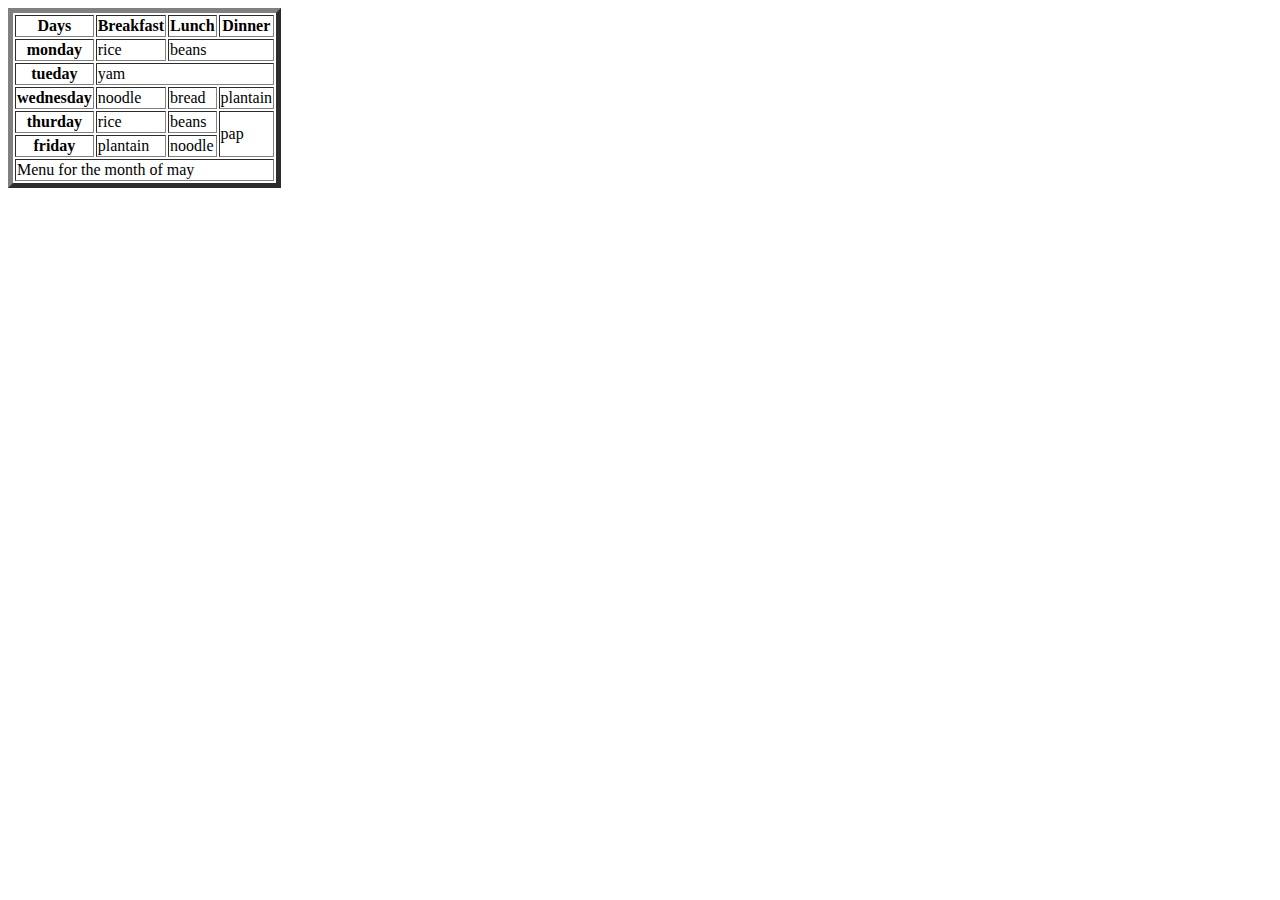
==== days.html @ 7a8eba38 "feat: modify and create file" ====
<!DOCTYPE html>
<html lang="en">
<head>
    <meta charset="UTF-8">
    <meta http-equiv="X-UA-Compatible" content="IE=edge">
    <meta name="viewport" content="width=device-width, initial-scale=1.0">
    <title>menu</title>
</head>
<body>
    <table border="5">
        <thead>
            <tr>
                <th>Days</th>
                <th>Breakfast</th>
                <th>Lunch</th>
                <th>Dinner</th>
            </tr>
        </thead>
        <tbody>
            <tr>
                <th>monday</th>
                <td>rice</td>
                <td colspan="2">beans</td>
              <!--<td>beans</td>-->  
            </tr>
            <tr>
                <th>tueday</th>
                <td colspan="3">yam</td>
              <!--<td>yam</td>-->  
               <!--<td>yam</td>--> 
            </tr>
            <tr>
                <th>wednesday</th>
                <td>noodle</td>
                <td>bread</td>
                <td>plantain</td>
            </tr>
            <tr>
                <th>thurday</th>
                <td>rice</td>
                <td>beans</td>
                <td rowspan="2">pap</td>
            </tr>
            <tr>
                <th>friday</th>
                <td>plantain</td>
                <td>noodle</td>
               <!--<td>pap</td>--> 
            </tr>
        </tbody>
        <tfoot>
            <tr>
                <td colspan="6">Menu for the month of may</td>
            </tr>
        </tfoot>
    </table>
</body>
</html>
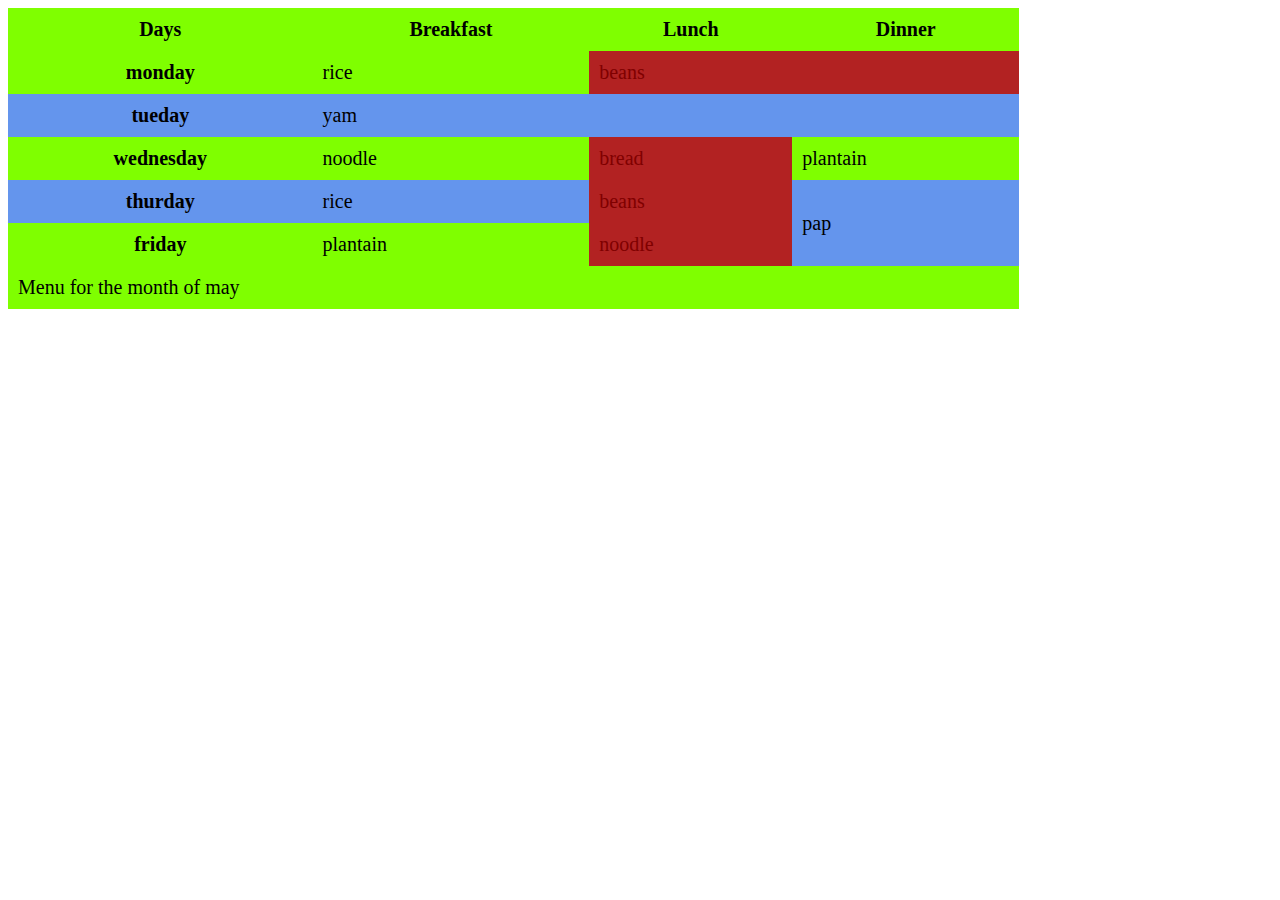
==== commit d984ffbc: "feat: 1st css lesson" ====
--- a/days.html
+++ b/days.html
@@ -5,9 +5,10 @@
     <meta http-equiv="X-UA-Compatible" content="IE=edge">
     <meta name="viewport" content="width=device-width, initial-scale=1.0">
     <title>menu</title>
+    <link rel="stylesheet" href="./styles/styles.css">
 </head>
 <body>
-    <table border="5">
+    <table>
         <thead>
             <tr>
                 <th>Days</th>
--- a/styles/styles.css
+++ b/styles/styles.css
@@ -0,0 +1,28 @@
+table{
+    width: 80%;
+    border-collapse: collapse;
+}
+
+tr:nth-last-of-type(even) {
+    background-color: cornflowerblue;
+}
+
+tr:nth-of-type(odd){
+    background-color: chartreuse;
+}
+
+td:nth-of-type(even){
+    background-color: firebrick;
+    color: maroon;
+}
+
+tr{
+    font-size: 20px;
+}
+
+td,th{
+    padding: .5em;
+}
+
+
+   